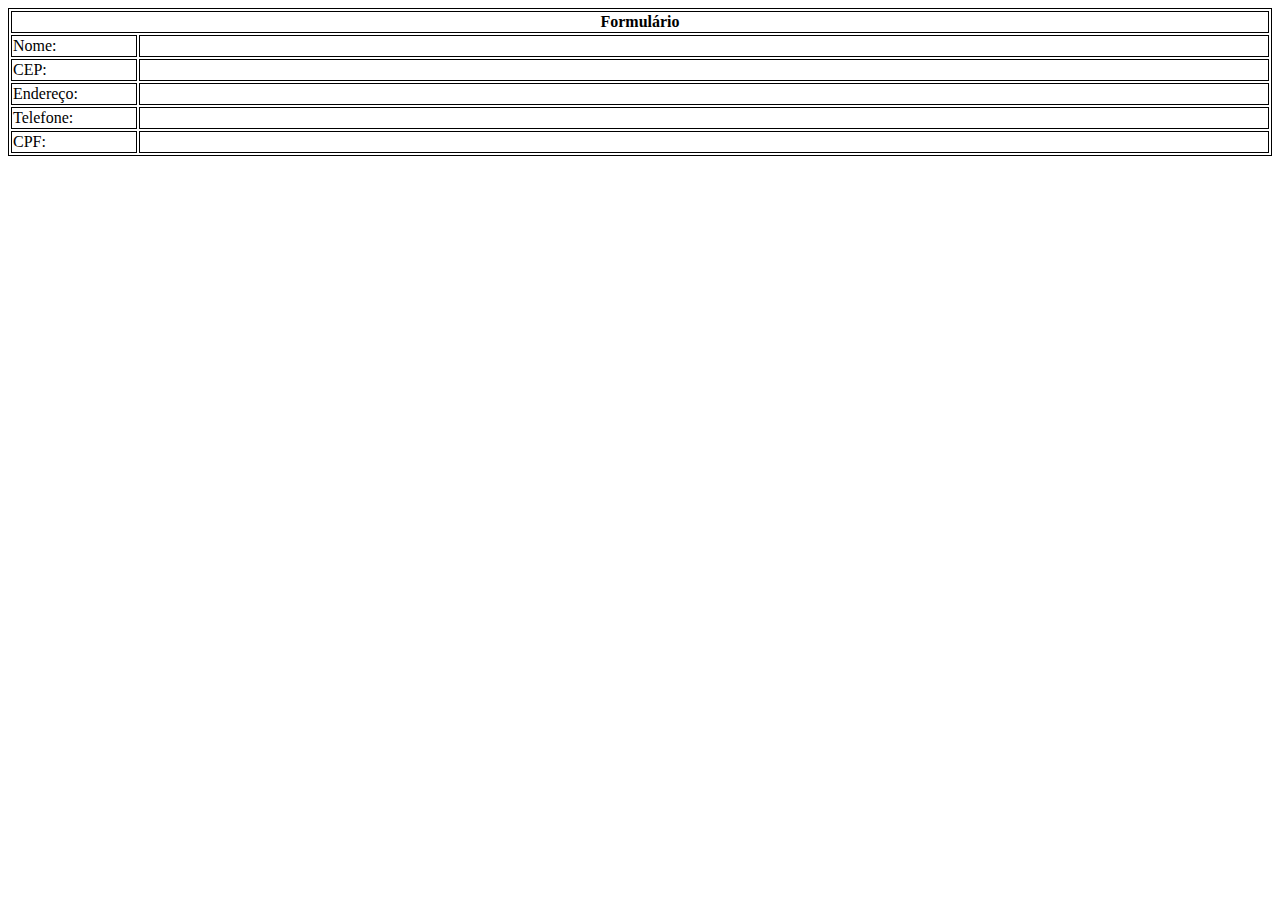
==== formulario.html @ 9c9fa22a "Pequeno formulário em tabela" ====
<!DOCTYPE html>
<html lang="en">
<style>
    table, th, td {
        border:1px solid black;
    }
</style>
<head>
    <meta charset="UTF-8">
    <meta http-equiv="X-UA-Compatible" content="IE=edge">
    <meta name="viewport" content="width=device-width, initial-scale=1.0">
    <title>Document</title>
</head>
<body>
    <table style="width:100%">
        <tr>
            <th colspan="100%">
                Formulário
            </th>
        </tr>

        <tr>
            <td style="width: 10%;">Nome:</td>
            <td>
                <input type="text" name="" id="" style="border: none;">
            </td>
        </tr>

        <tr>
            <td>CEP:</td>
            <td>
                <input type='text' name="" id="" style="border: none;">
            </td>
        </tr>

        <tr>
            <td>Endereço:</td>
            <td>
                <input type='text' name="" id="" style="border: none;">
            </td>
        </tr>
        
        <tr>
            <td>Telefone:</td>
            <td>
                <input type='text' name="" id="" style="border: none;">
            </td>
        </tr>

        <tr>
            <td>CPF:</td>
            <td>
                <input type='text' name="" id="" style="border: none;">
            </td>
        </tr>
    </table>
</body>
</html>
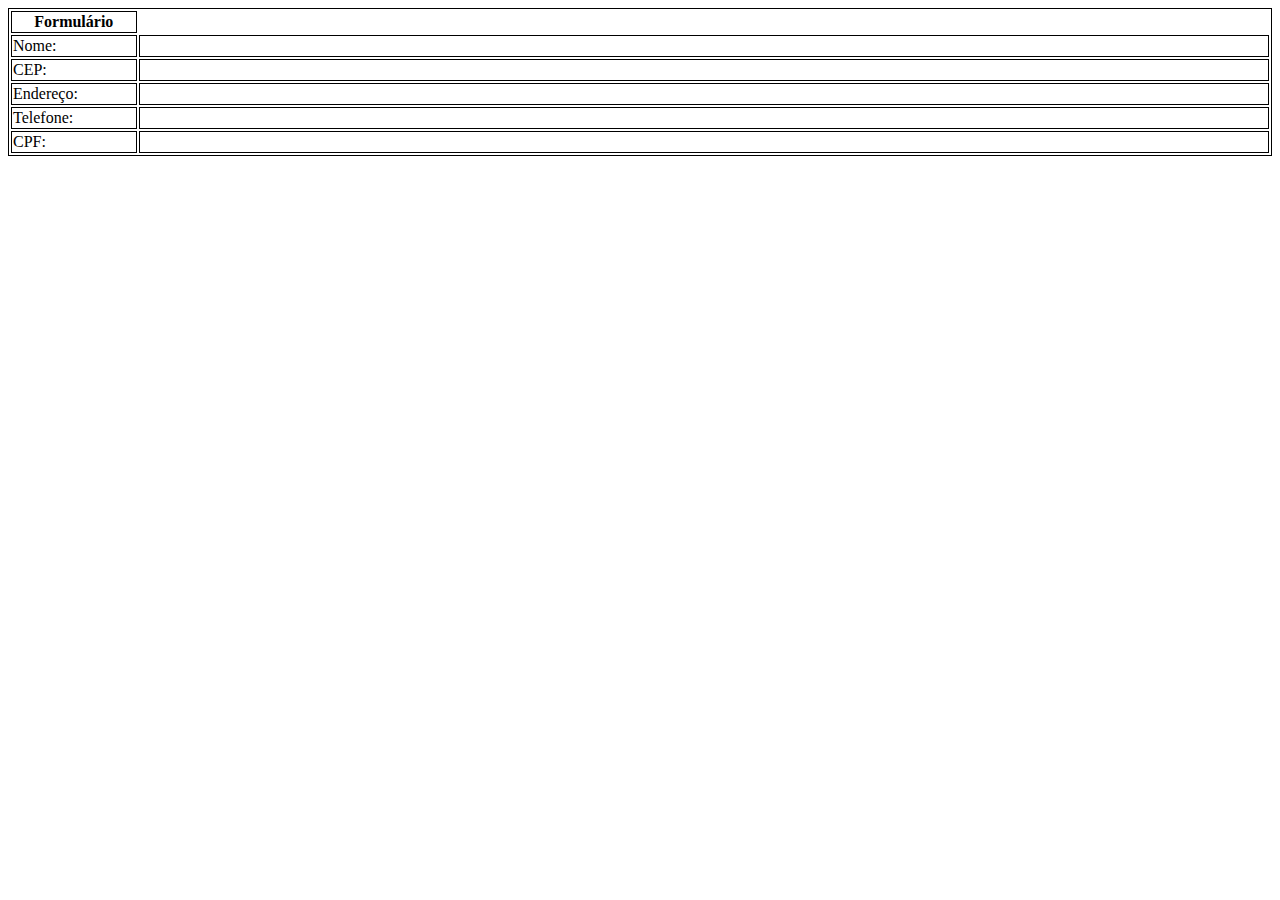
==== commit 2170a8d9: "feat: começando css" ====
--- a/formulario.html
+++ b/formulario.html
@@ -1,11 +1,8 @@
 <!DOCTYPE html>
 <html lang="en">
-<style>
-    table, th, td {
-        border:1px solid black;
-    }
-</style>
+
 <head>
+    <link rel="stylesheet" type="text/css" href="style.css" media="screen" />
     <meta charset="UTF-8">
     <meta http-equiv="X-UA-Compatible" content="IE=edge">
     <meta name="viewport" content="width=device-width, initial-scale=1.0">
@@ -14,8 +11,8 @@
 <body>
     <table style="width:100%">
         <tr>
-            <th colspan="100%">
-                Formulário
+            <th>
+                <label id="formulario">Formulário</label>
             </th>
         </tr>
 
--- a/style.css
+++ b/style.css
@@ -0,0 +1,7 @@
+table, th, td {
+    border:1px solid black;
+}
+
+.formulario{
+    colspan: "100%"
+}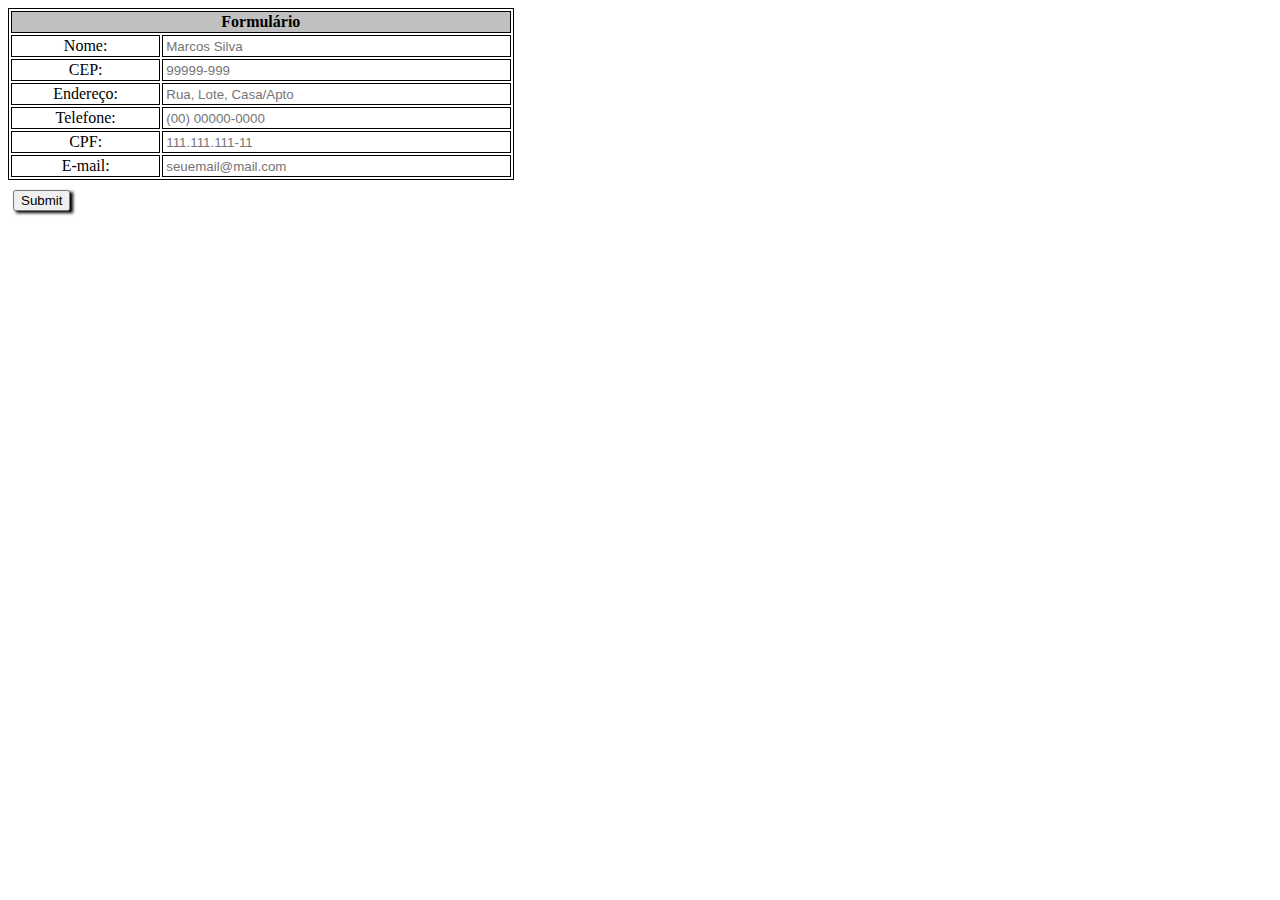
==== commit b55bdd20: "feat: Validação campos botão" ====
--- a/formulario.html
+++ b/formulario.html
@@ -2,54 +2,86 @@
 <html lang="en">
 
 <head>
-    <link rel="stylesheet" type="text/css" href="style.css" media="screen" />
+    <link rel="stylesheet" href="style.css"/>
     <meta charset="UTF-8">
     <meta http-equiv="X-UA-Compatible" content="IE=edge">
     <meta name="viewport" content="width=device-width, initial-scale=1.0">
     <title>Document</title>
 </head>
 <body>
-    <table style="width:100%">
+    <div>
+    <table id="tabela">
         <tr>
-            <th>
-                <label id="formulario">Formulário</label>
+            <th id="head-form" colspan="100%">
+                Formulário
             </th>
         </tr>
 
         <tr>
-            <td style="width: 10%;">Nome:</td>
-            <td>
-                <input type="text" name="" id="" style="border: none;">
+            <td class="tdTitulo">Nome:</td>
+            <td class="tdCampo">
+                <input type="text" name="nome" id="nomeid" placeholder="Marcos Silva">
             </td>
         </tr>
 
         <tr>
-            <td>CEP:</td>
-            <td>
-                <input type='text' name="" id="" style="border: none;">
+            <td class="tdTitulo">CEP:</td>
+            <td class="tdCampo">
+                <input type='text' name="cep" id="cepid" placeholder="99999-999">
             </td>
         </tr>
 
         <tr>
-            <td>Endereço:</td>
-            <td>
-                <input type='text' name="" id="" style="border: none;">
+            <td class="tdTitulo">Endereço:</td>
+            <td class="tdCampo">
+                <input type='text' name="endereco" id="enderid" placeholder="Rua, Lote, Casa/Apto">
             </td>
         </tr>
         
         <tr>
-            <td>Telefone:</td>
-            <td>
-                <input type='text' name="" id="" style="border: none;">
+            <td class="tdTitulo">Telefone:</td>
+            <td class="tdCampo">
+                <input type='number' name="telefone" id="telid" placeholder="(00) 00000-0000">
             </td>
         </tr>
 
         <tr>
-            <td>CPF:</td>
-            <td>
-                <input type='text' name="" id="" style="border: none;">
+            <td class="tdTitulo">CPF:</td>
+            <td class="tdCampo">
+                <input type='text' name="cpf" id="cpfid" placeholder="111.111.111-11">
+            </td>
+        </tr>
+
+        <tr>
+            <td class="tdTitulo">E-mail:</td>
+            <td class="tdCampo">
+                <input type='email' name="mail" id="mailid" placeholder="seuemail@mail.com">
             </td>
         </tr>
     </table>
+    <input type="submit" id="botaoTb" onclick="validaCampos('nome')">
+    </div>
+    <script>
+        function validaCampos(param){
+            if(document.getElementById("nomeid").value==0){
+                alert("Campo 'Nome' obrigatório!" );
+            }
+            if(document.getElementById("cepid").value==0){
+                alert("Campo 'CEP' obrigatório!");
+            }
+            if(document.getElementById("enderid").value==0){
+                alert("Campo 'Endereço' obrigatório!");
+            }
+            if(document.getElementById("telid").value==0){
+                alert("Campo 'Telefone' obrigatório!");
+            }
+            if(document.getElementById("cpfid").value==0){
+                alert("Campo 'CPF' obrigatório!");
+            }
+            if(document.getElementById("mailid").value==0){
+                alert("Campo 'E-mail' obrigatório!");
+            }
+        }
+    </script>
 </body>
 </html>--- a/style.css
+++ b/style.css
@@ -2,6 +2,33 @@
     border:1px solid black;
 }
 
-.formulario{
-    colspan: "100%"
+#tabela{
+    width: 40%;
+}
+
+#head-form{
+    background-color: silver;
+}
+
+#inputTb{
+    border: none;
+}
+
+#nomeid, #cepid, #enderid, #telid, #cpfid, #mailid{
+    border: none;
+}
+
+.tdTitulo{
+    width: 30%;
+    text-align: center;
+}
+
+.tdCampo{
+    width: 150px;
+}
+
+#botaoTb{
+    margin-top: 10px;
+    margin-left: 5px;
+    box-shadow: 3px 2px 3px black;
 }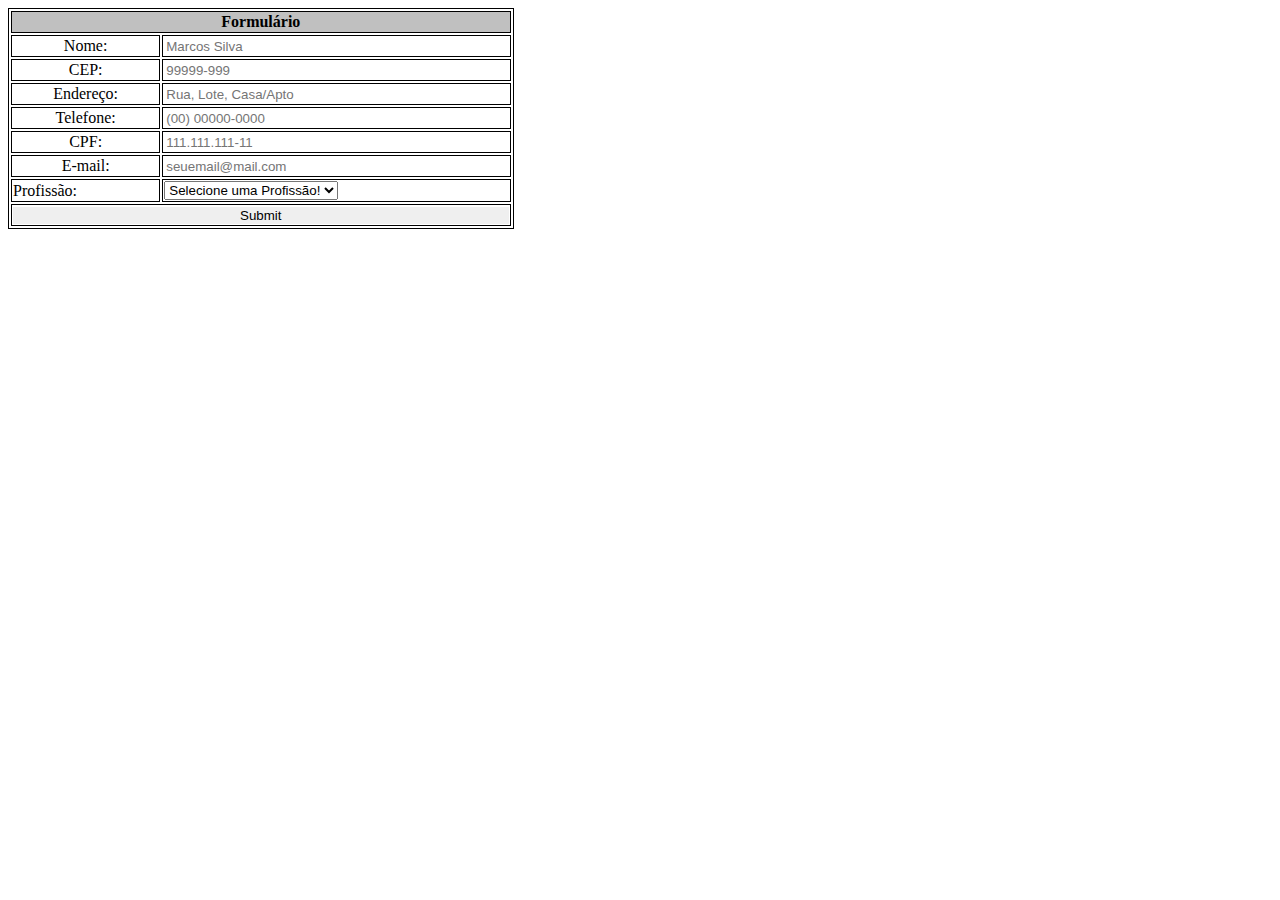
==== commit 0986be15: "Adicionando Select de profissões" ====
--- a/formulario.html
+++ b/formulario.html
@@ -58,8 +58,28 @@
                 <input type='email' name="mail" id="mailid" placeholder="seuemail@mail.com">
             </td>
         </tr>
+
+        <tr>
+            <td>Profissão:</td>
+            <td>
+                <select name="select">
+                <option>Selecione uma Profissão!</option>
+                    <option>Advogado</option>
+                    <option>Analista</option>
+                    <option>Brigadista</option>
+                    <option>Desenvolvedor</option>
+                    <option>Gerente de Projeto</option>
+                </select>
+            </td>
+        </tr>
+
+        <tr>
+            <td colspan="100%">
+                <input type="submit" id="enviarBt" name='enviar' onclick="validaCampos('nome')">
+            </td>
+        </tr>
     </table>
-    <input type="submit" id="botaoTb" onclick="validaCampos('nome')">
+    
     </div>
     <script>
         function validaCampos(param){
--- a/style.css
+++ b/style.css
@@ -31,4 +31,14 @@
     margin-top: 10px;
     margin-left: 5px;
     box-shadow: 3px 2px 3px black;
+}
+
+#enviarBt{
+    width: 100%;
+    border-style: none;
+}
+
+#enviarBt:hover{
+    background-color: rgb(209, 209, 209);
+    font-weight: bold;
 }